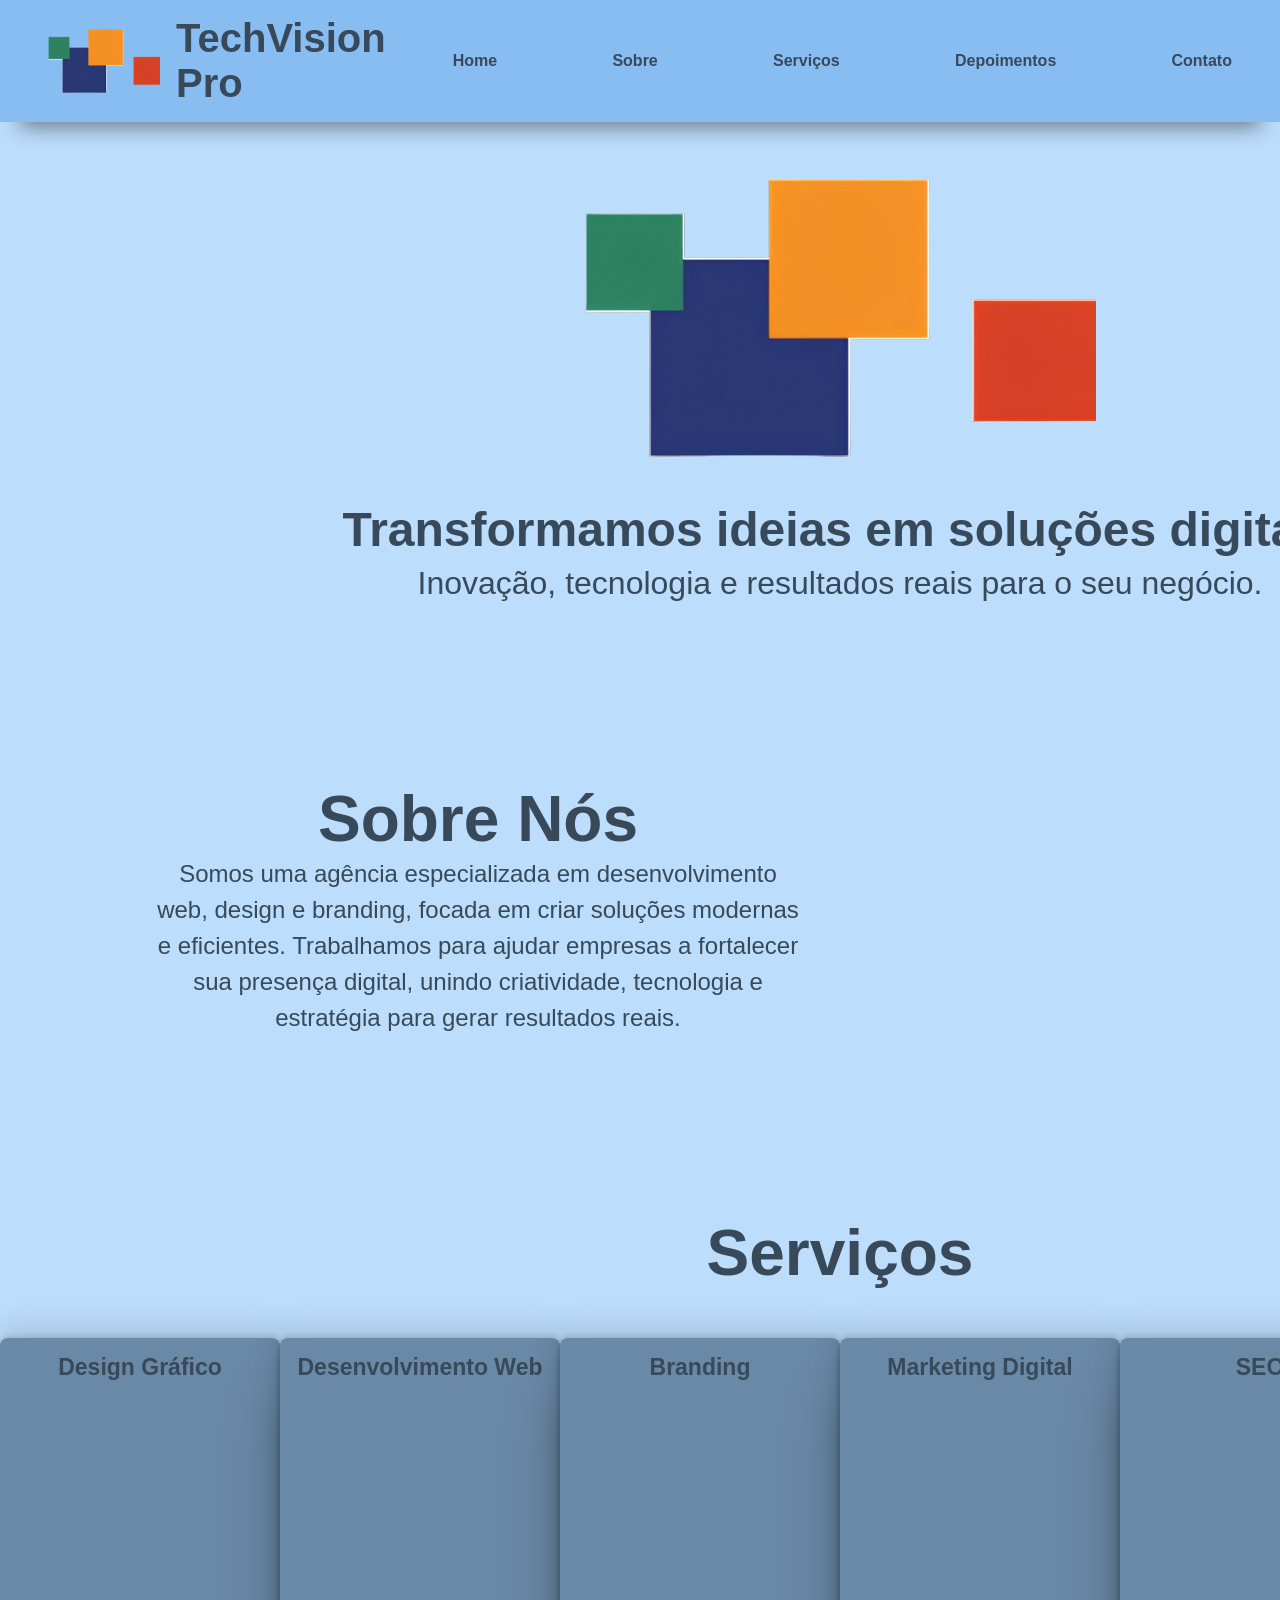
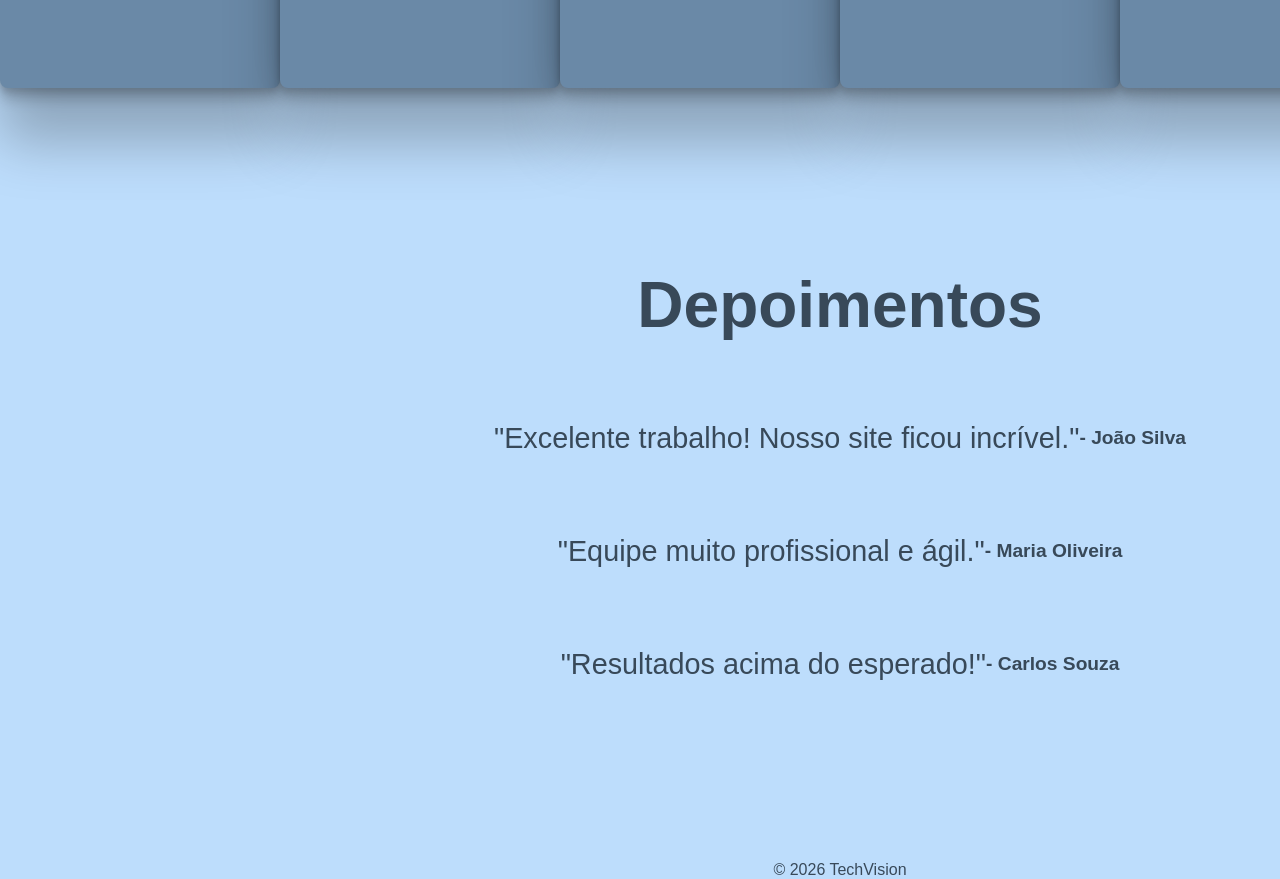
==== html/index.html @ bb37f5b9 "TechVision Pro" ====
<!DOCTYPE html>
<html lang="pt-BR">
<head>
    <meta charset="UTF-8">
    <meta name="viewport" content="width=device-width, initial-scale=1.0">
    <title>Agência TechVision</title>
    <link rel="stylesheet" href="../css/style.css">
</head>
<body>

    <!-- HEADER -->
    <header class="container-header">
        <div class="logo-menu">
            <img src="../imagens\image.png" alt="Logo" class="logo-img">
            <h1 class="logo-text">TechVision Pro</h1>
        </div>

        <nav class="container-menu">
            <ul class="container-item-menu">
                <li class="item-list-menu"><a href="#home" class="item-menu-link">Home</a></li>
                <li class="item-list-menu"><a href="#sobre" class="item-menu-link">Sobre</a></li>
                <li class="item-list-menu"><a href="#servicos" class="item-menu-link">Serviços</a></li>
                <li class="item-list-menu"><a href="#depoimentos" class="item-menu-link">Depoimentos</a></li>
                <li class="item-list-menu"><a href="contato.html" class="item-menu-link">Contato</a></li>
            </ul>
        </nav>
    </header>

    <!-- HOME -->
    <section class="secao-banner">
        <div class="container-banner">
            <img 
                src="../imagens\image.png"
                srcset="../imagens\image.png 600w, ../imagens\image.png 1000w, ../imagens\image.png 1600w"
                sizes="100vw"
                alt="Banner da agência"></img>
            <div class="banner-text">
                <h1>Transformamos ideias em soluções digitais</h1>
                <p>Inovação, tecnologia e resultados reais para o seu negócio.</p>
            </div>
        </div>
    </section>

    <!-- SOBRE -->
    <section id="sobre" class="secao-sobre">
        <div class="container-sobre">
            <h2 class="sobre-text">Sobre Nós</h2>
            <p class="sobre-p">
                Somos uma agência especializada em desenvolvimento web, design e branding, focada em criar soluções modernas e eficientes. Trabalhamos para ajudar empresas a fortalecer sua presença digital, unindo criatividade, tecnologia e estratégia para gerar resultados reais.    
            </p>
        </div>
    </section>

    <!-- SERVIÇOS -->
    <section id="servicos" class="secao-servicos">

        <div class="container-servicos">
            <h2 class="text-servicos">Serviços</h2>
            <div class="card-servicos">
                <h2 class="text-card">Design Gráfico</h2>
                <h2 class="text-card">Desenvolvimento Web</h2>
                <h2 class="text-card">Branding</h2>
                <h2 class="text-card">Marketing Digital</h2>
                <h2 class="text-card">SEO</h2>
                <h2 class="text-card">Consultoria</h2>
            </div>
        </div>

    </section>

    <!-- DEPOIMENTOS -->
    <section id="depoimentos" class="secao-depoimentos">
        <div class="container-depoimentos">
            <h2 class="text-depoimentos">Depoimentos</h2>
                <div class="item-depoimentos">
                    <p class="item-depoimentos-p">"Excelente trabalho! Nosso site ficou incrível."</p>
                    <strong class="strong-depoimentos">- João Silva</strong>
                </div>

                <div class="item-depoimentos">
                    <p class="item-depoimentos-p">"Equipe muito profissional e ágil."</p>
                    <strong class="strong-depoimentos">- Maria Oliveira</strong>
                </div>

                <div class="item-depoimentos">
                    <p class="item-depoimentos-p">"Resultados acima do esperado!"</p>
                    <strong class="strong-depoimentos">- Carlos Souza</strong>
                </div>
        </div>
    </section>

    <!-- FOOTER -->
    <footer class="secao-footer">
        <p>© 2026 TechVision</p>
    </footer>

</body>
</html>
---- css/style.css ----
* {
    margin: 0;
    padding: 0;
    box-sizing: border-box;
}

body {
    font-family: Arial;
    display: grid;
    grid-template-areas: 
    "header"
    "banner"
    "sobre"
    "servicos"
    "depoimentos"
    "footer";
    grid-template-columns: 1fr;
    grid-template-rows: auto;
    min-height: 100vh;
    gap: 20vh;
    background-color: #BDDDFC;
}

:root {
    --cor-principal: #384959;
}
/*Header*/
.container-header {
    grid-area: header;
    position: fixed;
    top: 0;
    left: 0;
    width: 100%;
    display: flex;
    justify-content: space-around;
    align-items: center;
    padding: 1rem 3rem;
    background: white;
    z-index: 1000;
    background-color: #88BDF2;
    box-shadow: rgba(0, 0, 0, 0.45) 0px 25px 20px -20px;
    color: var(--cor-principal);
}

.logo-menu {
    display: flex;
    align-items: center;
    gap: 1rem;
}

.logo-img {
    width: 7rem;
    height: 4rem;
}

.logo-text {
    font-size: 2.5rem;
    font-weight: bold;
}

.container-menu {
    width: 50em;
}
.container-item-menu {
    display: flex;
    justify-content: space-between;
}

.item-list-menu {
    list-style: none;
}

.item-menu-link {
    display: inline-block;
    position: relative;
    text-decoration: none;
    font-weight: 600;
    color: var(--cor-principal);
    transition: 0.2s ease-in-out, color 0.2s ease;
}

.item-menu-link::after {
    content: "";
    position: absolute;
    left: 0;
    bottom: -4px;
    width: 0%;
    height: 2px;
    background: blue;
    transition: width 0.3s ease;
}

.item-menu-link:hover {
    color: blue;
}

.item-menu-link:hover::after {
    width: 100%;
}
/*fim do header*/

/*Banner*/
.secao-banner {
    grid-area: banner;
    color: var(--cor-principal);
}

.container-banner {
    display: flex;
    justify-content: center;
    align-items: center;
    flex-direction: column;
    gap: 5vh;
}

img {
    width: 40vw;
}

.banner-text {
    font-size: 2rem;
    display: flex;
    justify-content: center;
    align-items: center;
    flex-direction: column;
    gap: 0.5rem;
}

/*Fim do Banner*/

/*Sobre*/
.secao-sobre {
    grid-area: sobre;
    color: var(--cor-principal);
}

.container-sobre {
    display: flex;
    flex-direction: column;
    align-items: start;
    width: 700px;
    margin-left: 10vw;
}

.sobre-text {
    font-size: 4rem;
    align-self: center;
}

.sobre-p {
    align-self: center;
    font-size: 1.5rem;
    max-width: 650px;
    text-align: center;
    line-height: 1.5;
}

/*Final Sobre*/

/*Servicos*/
.secao-servicos {
    grid-area: servicos;
    color: var(--cor-principal);
}

.container-servicos {
    display: flex;
    justify-content: center;
    align-items: center;
    flex-direction: column;
    gap: 3rem;
}

.card-servicos {
    width: 100%;
    display: flex;
    justify-content: space-around;
}

.text-servicos {
    font-size: 4rem;
}

.text-card {
    display: flex;
    justify-content: center;
    padding: 1rem;
    background-color: #6A89A7;
    border-radius: 8px;
    width: 280px;
    height: 350px;
    font-size: 23px;
    box-shadow: rgba(0, 0, 0, 0.25) 0px 54px 55px, rgba(0, 0, 0, 0.12) 0px -12px 30px, rgba(0, 0, 0, 0.12) 0px 4px 6px, rgba(0, 0, 0, 0.17) 0px 12px 13px, rgba(0, 0, 0, 0.09) 0px -3px 5px;
}

/*Fim Servicos*/

/*Depoimentos*/
.secao-depoimentos {
    grid-area: depoimentos;
    color: var(--cor-principal);
}

.container-depoimentos {
    display: flex;
    justify-content: center;
    align-items: center;
    flex-direction: column;
    gap: 5rem;
}

.text-depoimentos {
    font-size: 4rem;
}

.item-depoimentos {
    display: flex;
    justify-content: space-between;
    align-items: center;
}

.item-depoimentos-p {
    font-size: 1.8rem;
}

.strong-depoimentos {
    font-size: 1.2rem;
}

/*Fim Depoimentos*/
.secao-footer {
    grid-area: footer;
    color: var(--cor-principal);
    display: flex;
    justify-content: center;
    align-items: center;
}
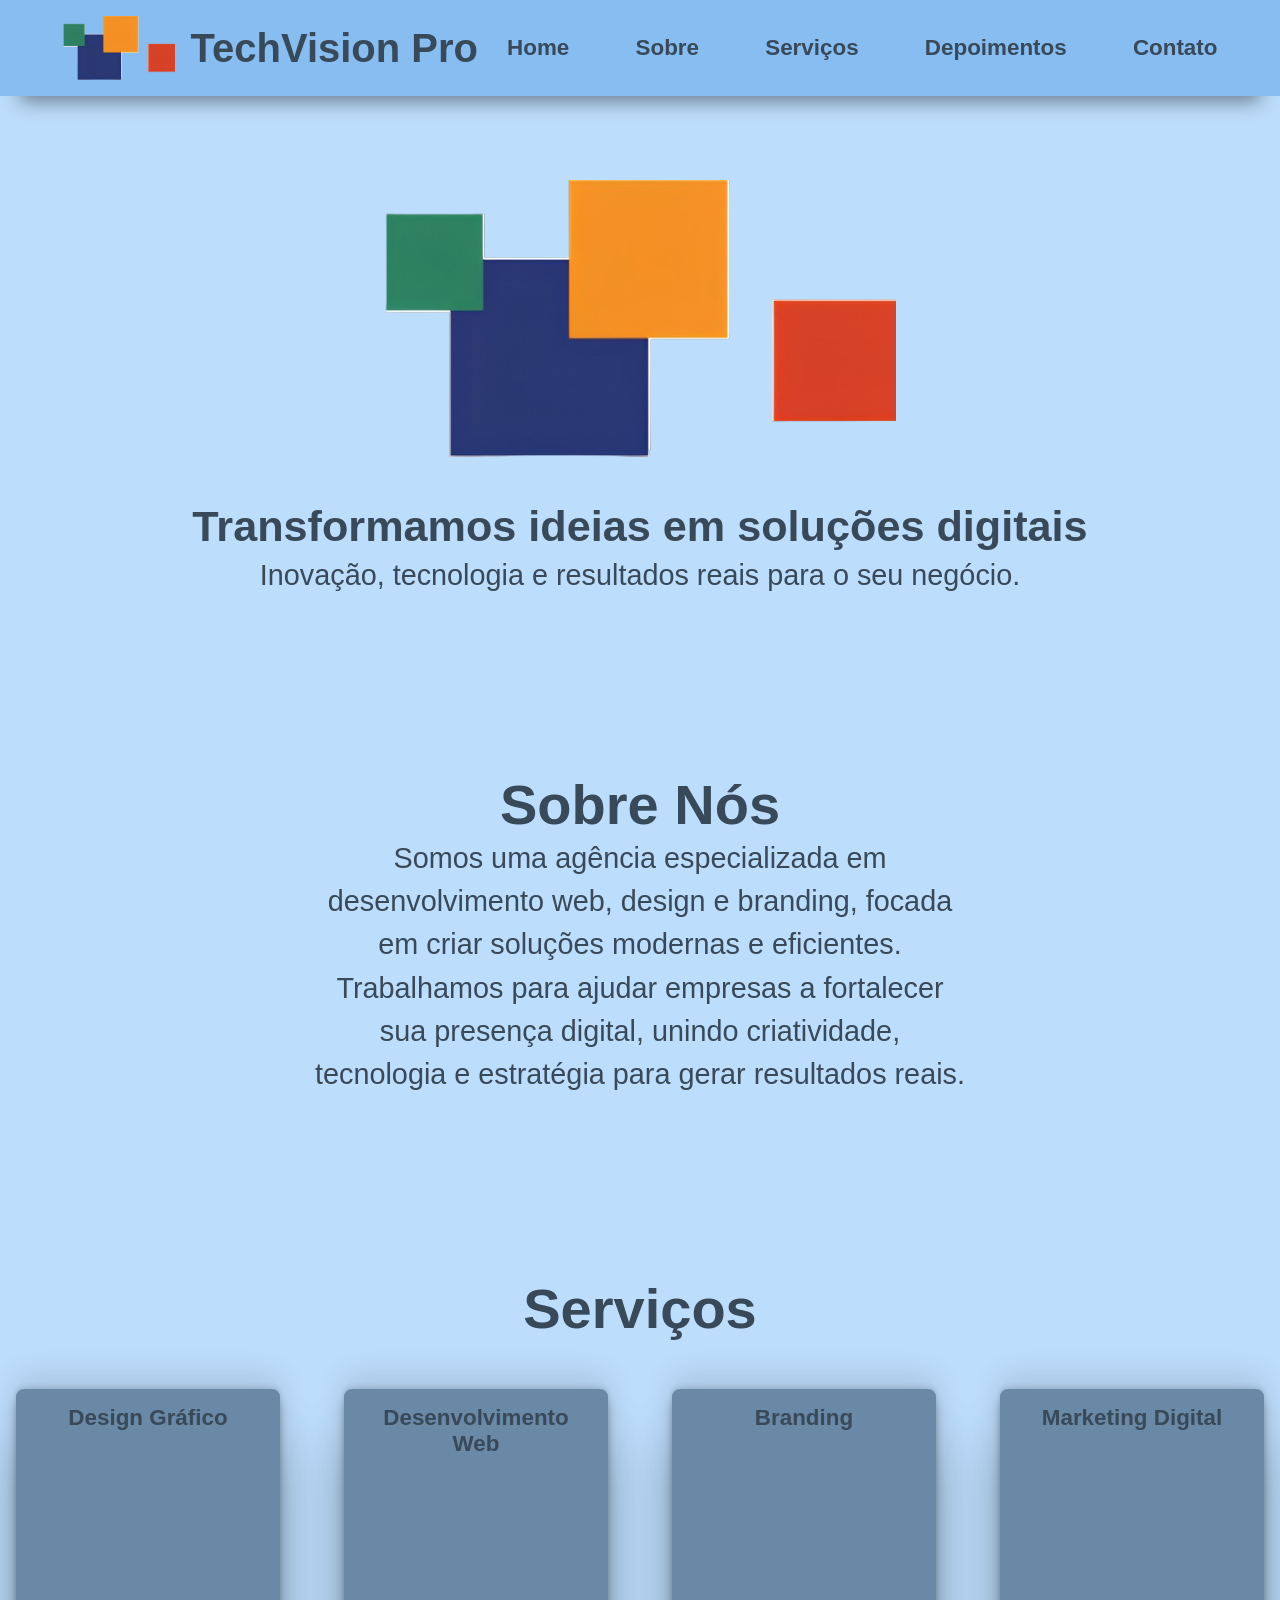
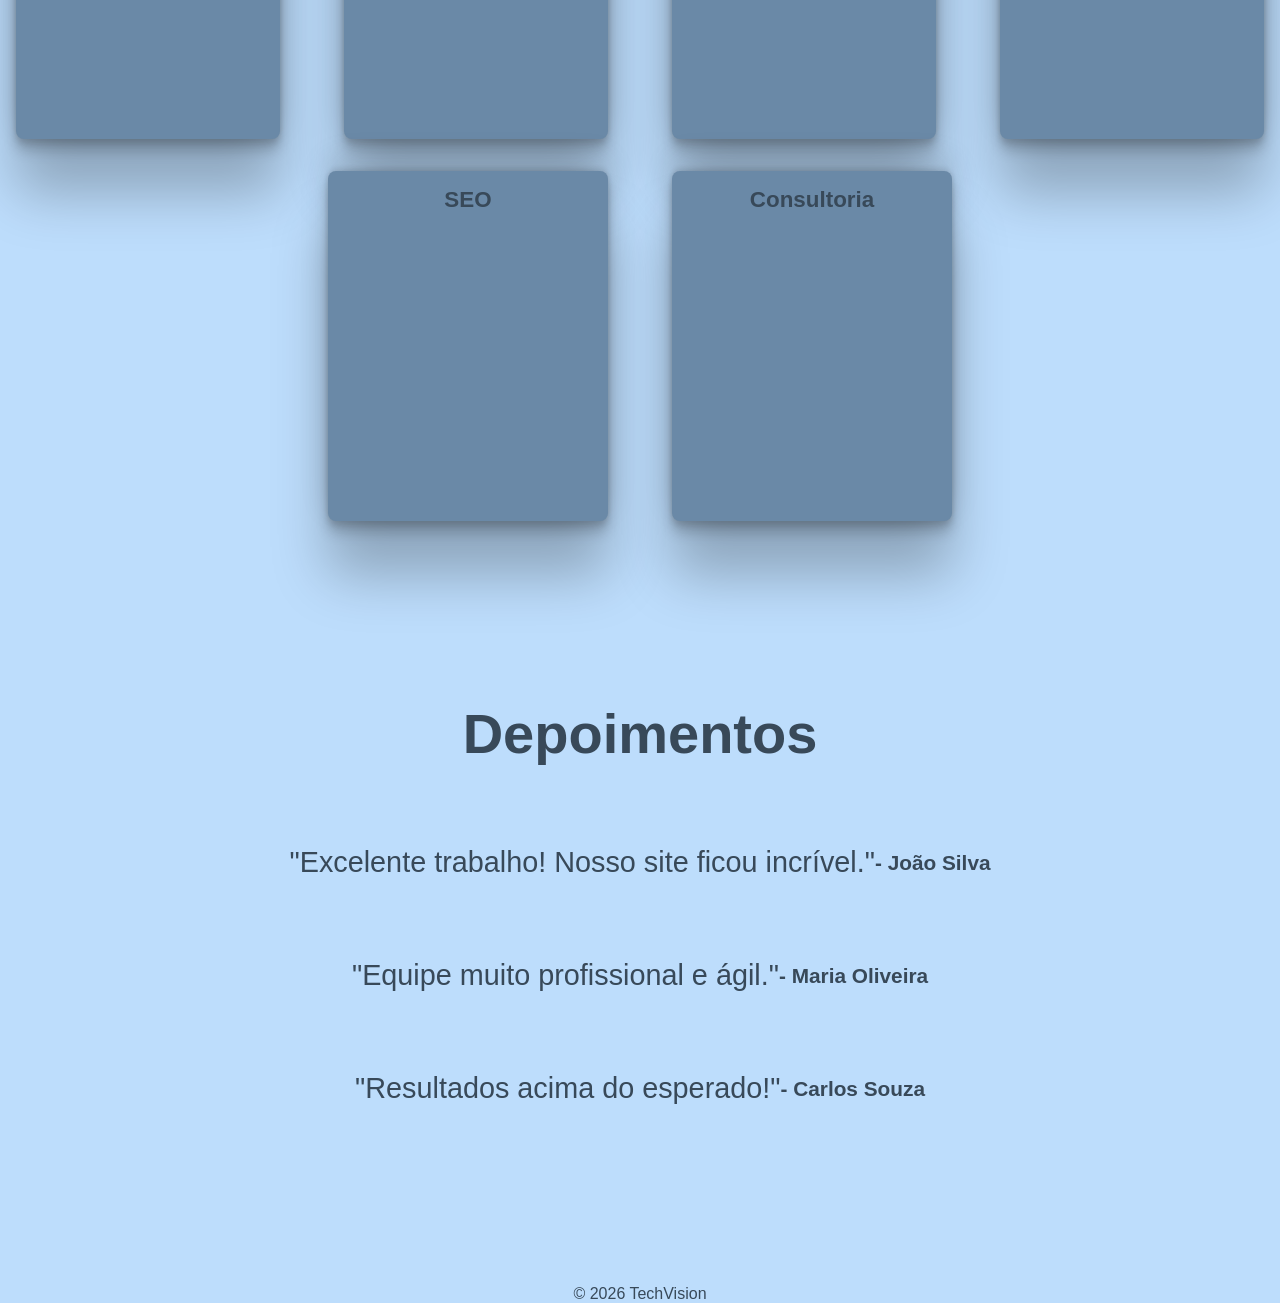
==== commit b2c44ea9: "Feature/MediaQueries" ====
--- a/html/index.html
+++ b/html/index.html
@@ -28,7 +28,7 @@
 
     <!-- HOME -->
     <section class="secao-banner">
-        <div class="container-banner">
+        <div class="container container-banner">
             <img 
                 src="../imagens\image.png"
                 srcset="../imagens\image.png 600w, ../imagens\image.png 1000w, ../imagens\image.png 1600w"
@@ -43,7 +43,7 @@
 
     <!-- SOBRE -->
     <section id="sobre" class="secao-sobre">
-        <div class="container-sobre">
+        <div class="container container-sobre">
             <h2 class="sobre-text">Sobre Nós</h2>
             <p class="sobre-p">
                 Somos uma agência especializada em desenvolvimento web, design e branding, focada em criar soluções modernas e eficientes. Trabalhamos para ajudar empresas a fortalecer sua presença digital, unindo criatividade, tecnologia e estratégia para gerar resultados reais.    
@@ -54,7 +54,7 @@
     <!-- SERVIÇOS -->
     <section id="servicos" class="secao-servicos">
 
-        <div class="container-servicos">
+        <div class="container container-servicos">
             <h2 class="text-servicos">Serviços</h2>
             <div class="card-servicos">
                 <h2 class="text-card">Design Gráfico</h2>
@@ -70,7 +70,7 @@
 
     <!-- DEPOIMENTOS -->
     <section id="depoimentos" class="secao-depoimentos">
-        <div class="container-depoimentos">
+        <div class="container container-depoimentos">
             <h2 class="text-depoimentos">Depoimentos</h2>
                 <div class="item-depoimentos">
                     <p class="item-depoimentos-p">"Excelente trabalho! Nosso site ficou incrível."</p>
--- a/css/style.css
+++ b/css/style.css
@@ -24,15 +24,33 @@
 :root {
     --cor-principal: #384959;
 }
-/*Header*/
-.container-header {
+
+/*Celulares*/
+@media (max-width: 768px){
+    .container {
+        width: 100%;
+        max-width: 85rem;
+        margin: 0 auto;
+    }
+    
+    section {
+        display: flex;
+        justify-content: center;
+    }
+
+    body{
+        overflow-x: hidden;
+    }
+
+    .container-header {
     grid-area: header;
     position: fixed;
     top: 0;
     left: 0;
     width: 100%;
     display: flex;
-    justify-content: space-around;
+    justify-content: center;
+    flex-direction: column;
     align-items: center;
     padding: 1rem 3rem;
     background: white;
@@ -42,24 +60,20 @@
     color: var(--cor-principal);
 }
 
-.logo-menu {
-    display: flex;
-    align-items: center;
-    gap: 1rem;
-}
-
 .logo-img {
-    width: 7rem;
-    height: 4rem;
+    display: none;
 }
 
 .logo-text {
-    font-size: 2.5rem;
+    font-size: 1.5rem;
     font-weight: bold;
+    text-align: center;
+    padding: 1rem;
 }
 
 .container-menu {
-    width: 50em;
+    width: 100%;
+    width: 340px;
 }
 .container-item-menu {
     display: flex;
@@ -74,6 +88,7 @@
     display: inline-block;
     position: relative;
     text-decoration: none;
+    font-size: 0.9rem;
     font-weight: 600;
     color: var(--cor-principal);
     transition: 0.2s ease-in-out, color 0.2s ease;
@@ -118,10 +133,12 @@
 }
 
 .banner-text {
-    font-size: 2rem;
-    display: flex;
-    justify-content: center;
-    align-items: center;
+    font-size: 1.1rem;
+    max-width: 70ch;
+    display: flex;
+    justify-content: center;
+    align-items: center;
+    text-align: center;
     flex-direction: column;
     gap: 0.5rem;
 }
@@ -137,6 +154,473 @@
 .container-sobre {
     display: flex;
     flex-direction: column;
+    align-items: center;
+    max-width: 700px;
+    width: 100%;
+}
+
+.sobre-text {
+    font-size: 2.2rem;
+    align-self: center;
+}
+
+.sobre-p {
+    align-self: center;
+    font-size: 1.2rem;
+    max-width: 650px;
+    text-align: center;
+    line-height: 1.5;
+}
+
+/*Final Sobre*/
+
+/*Servicos*/
+.secao-servicos {
+    grid-area: servicos;
+    color: var(--cor-principal);
+}
+
+.container-servicos {
+    display: flex;
+    justify-content: center;
+    align-items: center;
+    flex-direction: column;
+    gap: 3rem;
+}
+
+.card-servicos {
+    width: 100%;
+    display: flex;
+    justify-content: center;
+    flex-wrap: wrap;
+    gap: 2rem;
+}
+
+.text-servicos {
+    font-size: 2.2rem;
+}
+
+.text-card {
+    display: flex;
+    flex: 1 1 250px;
+    justify-content: center;
+    text-align: center;
+    padding: 1rem;
+    background-color: #6A89A7;
+    margin: 0 1rem;
+    border-radius: 8px;
+    width: 100%;
+    max-width: 280px;
+    height: 350px;
+    font-size: 1.3rem;
+    box-shadow: rgba(0, 0, 0, 0.25) 0px 54px 55px, rgba(0, 0, 0, 0.12) 0px -12px 30px, rgba(0, 0, 0, 0.12) 0px 4px 6px, rgba(0, 0, 0, 0.17) 0px 12px 13px, rgba(0, 0, 0, 0.09) 0px -3px 5px;
+}
+
+/*Fim Servicos*/
+
+/*Depoimentos*/
+.secao-depoimentos {
+    grid-area: depoimentos;
+    color: var(--cor-principal);
+}
+
+.container-depoimentos {
+    display: flex;
+    flex-direction: column;
+    justify-content: center;
+    align-items: center;
+    text-align: center;
+    flex-direction: column;
+    gap: 5rem;
+}
+
+.text-depoimentos {
+    font-size: 2.2rem;
+}
+
+.item-depoimentos {
+    display: flex;
+    justify-content: center;
+    align-items: center;
+    flex-direction: column;
+}
+
+.item-depoimentos-p {
+    font-size: 1.2rem;
+}
+
+.strong-depoimentos {
+    font-size: 1rem;
+}
+
+/*Fim Depoimentos*/
+.secao-footer {
+    grid-area: footer;
+    color: var(--cor-principal);
+    display: flex;
+    justify-content: center;
+    align-items: center;
+}
+}
+
+/*NoteBook, tablets grandes*/
+@media (min-width: 769px) and (max-width: 1919px){
+    .container {
+        width: 100%;
+        max-width: 85rem;
+        margin: 0 auto;
+    }
+    
+    section {
+        display: flex;
+        justify-content: center;
+    }
+
+    body{
+        overflow-x: hidden;
+    }
+
+    .container-header {
+    grid-area: header;
+    position: fixed;
+    top: 0;
+    left: 0;
+    width: 100%;
+    display: flex;
+    justify-content: space-around;
+    align-items: center;
+    padding: 1rem 3rem;
+    background: white;
+    z-index: 1000;
+    background-color: #88BDF2;
+    box-shadow: rgba(0, 0, 0, 0.45) 0px 25px 20px -20px;
+    color: var(--cor-principal);
+}
+
+.logo-menu {
+    display: flex;
+    align-items: center;
+    gap: 1rem;
+}
+
+.logo-img {
+    width: 7rem;
+    height: 4rem;
+}
+
+.logo-text {
+    font-size: 2.5rem;
+    font-weight: bold;
+    text-align: center;
+}
+
+.container-menu {
+    max-width: 100%;
+    width: 60%;
+}
+.container-item-menu {
+    display: flex;
+    justify-content: space-between;
+}
+
+.item-list-menu {
+    list-style: none;
+}
+
+.item-menu-link {
+    display: inline-block;
+    position: relative;
+    text-decoration: none;
+    font-weight: 600;
+    font-size: 1.4rem;
+    color: var(--cor-principal);
+    transition: 0.2s ease-in-out, color 0.2s ease;
+}
+
+.item-menu-link::after {
+    content: "";
+    position: absolute;
+    left: 0;
+    bottom: -4px;
+    width: 0%;
+    height: 2px;
+    background: blue;
+    transition: width 0.3s ease;
+}
+
+.item-menu-link:hover {
+    color: blue;
+}
+
+.item-menu-link:hover::after {
+    width: 100%;
+}
+/*fim do header*/
+
+/*Banner*/
+.secao-banner {
+    grid-area: banner;
+    color: var(--cor-principal);
+}
+
+.container-banner {
+    display: flex;
+    justify-content: center;
+    align-items: center;
+    flex-direction: column;
+    gap: 5vh;
+}
+
+img {
+    width: 40vw;
+}
+
+.banner-text {
+    font-size: 1.8rem;
+    max-width: 70ch;
+    display: flex;
+    justify-content: center;
+    align-items: center;
+    text-align: center;
+    flex-direction: column;
+    gap: 0.5rem;
+}
+
+/*Fim do Banner*/
+
+/*Sobre*/
+.secao-sobre {
+    grid-area: sobre;
+    color: var(--cor-principal);
+}
+
+.container-sobre {
+    display: flex;
+    flex-direction: column;
+    align-items: center;
+    max-width: 700px;
+    width: 100%;
+}
+
+.sobre-text {
+    font-size: 3.5rem;
+    align-self: center;
+}
+
+.sobre-p {
+    align-self: center;
+    font-size: 1.8rem;
+    max-width: 650px;
+    text-align: center;
+    line-height: 1.5;
+}
+
+/*Final Sobre*/
+
+/*Servicos*/
+.secao-servicos {
+    grid-area: servicos;
+    color: var(--cor-principal);
+}
+
+.container-servicos {
+    display: flex;
+    justify-content: center;
+    align-items: center;
+    flex-direction: column;
+    gap: 3rem;
+}
+
+.card-servicos {
+    width: 100%;
+    display: flex;
+    justify-content: center;
+    flex-wrap: wrap;
+    gap: 2rem;
+}
+
+.text-servicos {
+    font-size: 3.5rem;
+}
+
+.text-card {
+    display: flex;
+    flex: 1 1 250px;
+    justify-content: center;
+    text-align: center;
+    padding: 1rem;
+    background-color: #6A89A7;
+    margin: 0 1rem;
+    border-radius: 8px;
+    width: 100%;
+    max-width: 280px;
+    height: 350px;
+    font-size: 1.4rem;
+    box-shadow: rgba(0, 0, 0, 0.25) 0px 54px 55px, rgba(0, 0, 0, 0.12) 0px -12px 30px, rgba(0, 0, 0, 0.12) 0px 4px 6px, rgba(0, 0, 0, 0.17) 0px 12px 13px, rgba(0, 0, 0, 0.09) 0px -3px 5px;
+}
+
+/*Fim Servicos*/
+
+/*Depoimentos*/
+.secao-depoimentos {
+    grid-area: depoimentos;
+    color: var(--cor-principal);
+}
+
+.container-depoimentos {
+    display: flex;
+    justify-content: center;
+    align-items: center;
+    flex-direction: column;
+    gap: 5rem;
+}
+
+.text-depoimentos {
+    font-size: 3.5rem;
+}
+
+.item-depoimentos {
+    display: flex;
+    justify-content: space-between;
+    align-items: center;
+}
+
+.item-depoimentos-p {
+    font-size: 1.8rem;
+}
+
+.strong-depoimentos {
+    font-size: 1.3rem;
+}
+
+/*Fim Depoimentos*/
+.secao-footer {
+    grid-area: footer;
+    color: var(--cor-principal);
+    display: flex;
+    justify-content: center;
+    align-items: center;
+}
+}
+
+/*Monitores*/
+@media (min-width: 1920px){
+/*Header*/
+.container-header {
+    grid-area: header;
+    position: fixed;
+    top: 0;
+    left: 0;
+    width: 100%;
+    display: flex;
+    justify-content: space-around;
+    align-items: center;
+    padding: 1rem 3rem;
+    background: white;
+    z-index: 1000;
+    background-color: #88BDF2;
+    box-shadow: rgba(0, 0, 0, 0.45) 0px 25px 20px -20px;
+    color: var(--cor-principal);
+}
+
+.logo-menu {
+    display: flex;
+    align-items: center;
+    gap: 1rem;
+}
+
+.logo-img {
+    width: 7rem;
+    height: 4rem;
+}
+
+.logo-text {
+    font-size: 2.5rem;
+    font-weight: bold;
+}
+
+.container-menu {
+    max-width: 100%;
+    width: 60%;
+}
+.container-item-menu {
+    display: flex;
+    justify-content: space-between;
+}
+
+.item-list-menu {
+    list-style: none;
+}
+
+.item-menu-link {
+    display: inline-block;
+    position: relative;
+    text-decoration: none;
+    font-weight: 600;
+    font-size: 1.4rem;
+    color: var(--cor-principal);
+    transition: 0.2s ease-in-out, color 0.2s ease;
+}
+
+.item-menu-link::after {
+    content: "";
+    position: absolute;
+    left: 0;
+    bottom: -4px;
+    width: 0%;
+    height: 2px;
+    background: blue;
+    transition: width 0.3s ease;
+}
+
+.item-menu-link:hover {
+    color: blue;
+}
+
+.item-menu-link:hover::after {
+    width: 100%;
+}
+/*fim do header*/
+
+/*Banner*/
+.secao-banner {
+    grid-area: banner;
+    color: var(--cor-principal);
+}
+
+.container-banner {
+    display: flex;
+    justify-content: center;
+    align-items: center;
+    flex-direction: column;
+    gap: 5vh;
+}
+
+img {
+    width: 40vw;
+}
+
+.banner-text {
+    font-size: 2rem;
+    display: flex;
+    justify-content: center;
+    align-items: center;
+    text-align: center;
+    flex-direction: column;
+    gap: 0.5rem;
+}
+
+/*Fim do Banner*/
+
+/*Sobre*/
+.secao-sobre {
+    grid-area: sobre;
+    color: var(--cor-principal);
+}
+
+.container-sobre {
+    display: flex;
+    flex-direction: column;
     align-items: start;
     width: 700px;
     margin-left: 10vw;
@@ -149,7 +633,7 @@
 
 .sobre-p {
     align-self: center;
-    font-size: 1.5rem;
+    font-size: 1.8rem;
     max-width: 650px;
     text-align: center;
     line-height: 1.5;
@@ -235,4 +719,4 @@
     justify-content: center;
     align-items: center;
 }
-
+}
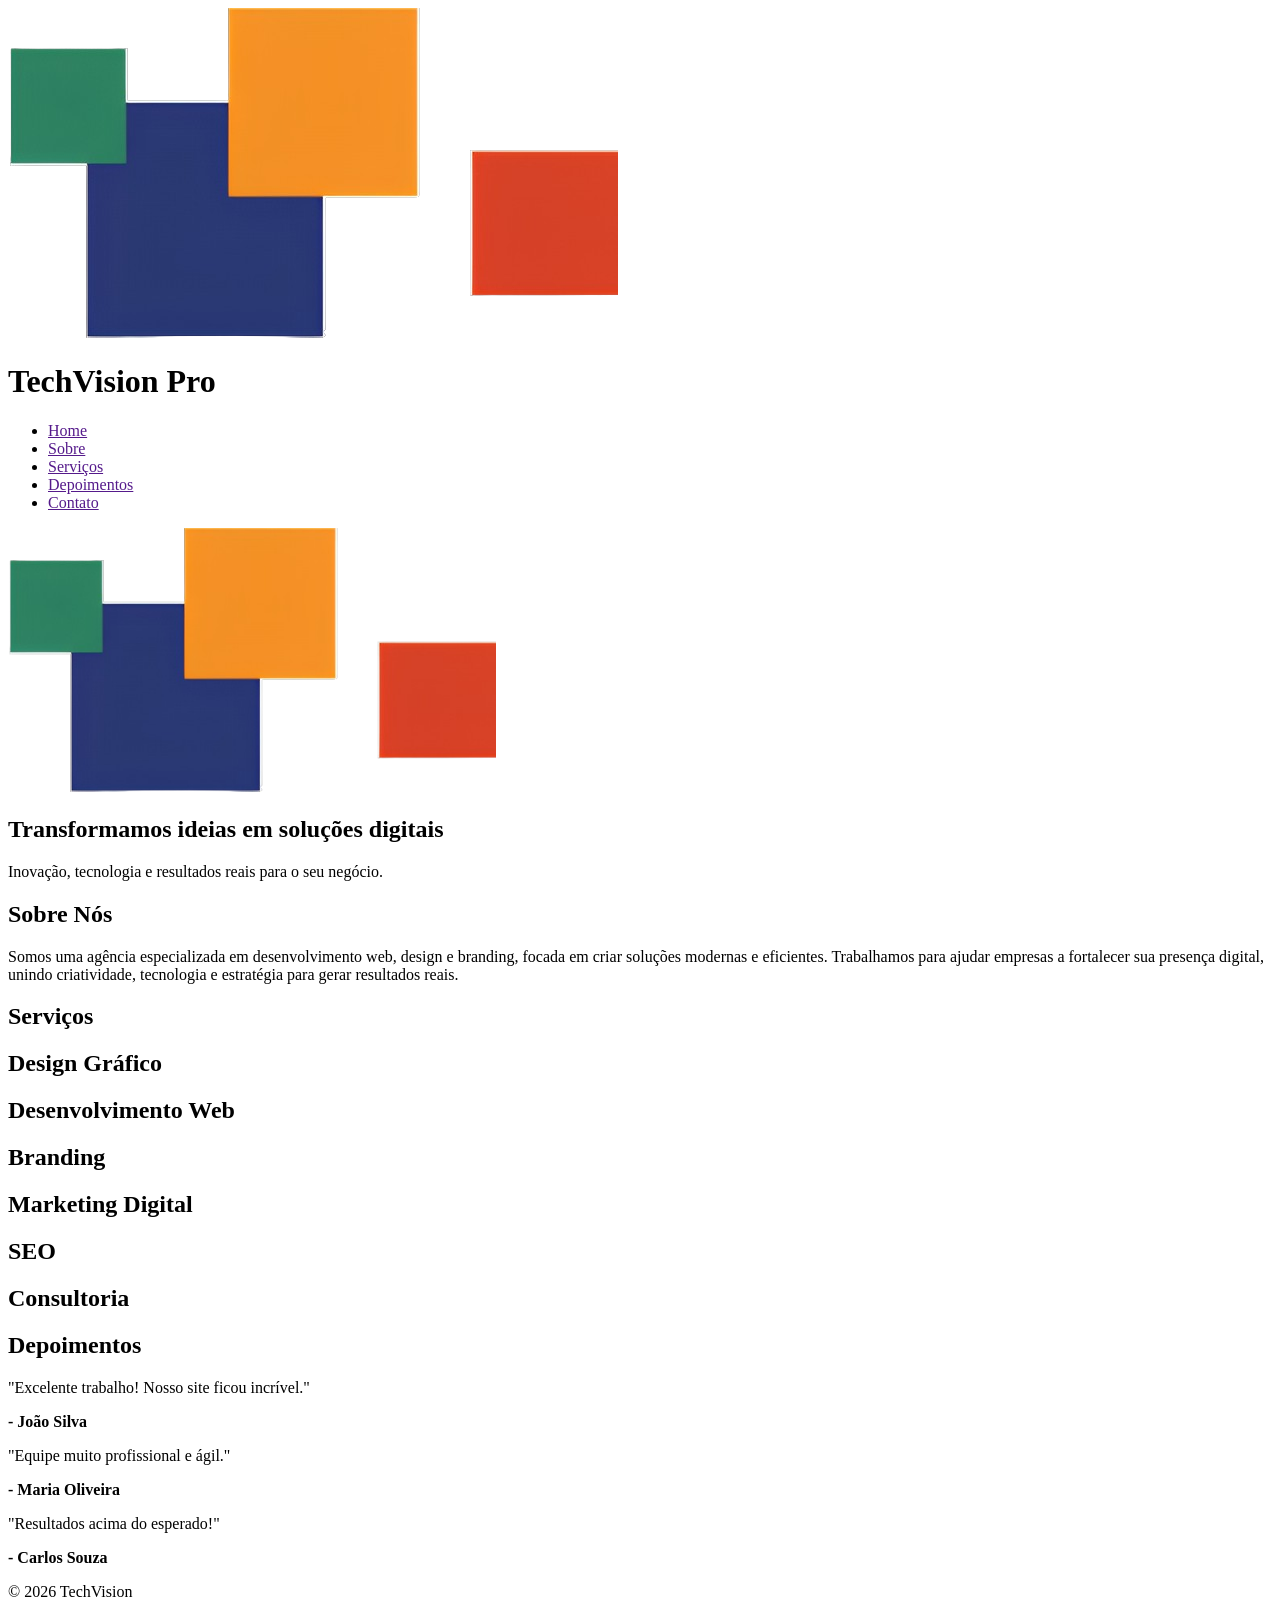
==== commit a0e1b8d7: "Feature Scss" ====
--- a/html/index.html
+++ b/html/index.html
@@ -1,56 +1,50 @@
 <!DOCTYPE html>
 <html lang="pt-BR">
+
 <head>
     <meta charset="UTF-8">
     <meta name="viewport" content="width=device-width, initial-scale=1.0">
     <title>Agência TechVision</title>
-    <link rel="stylesheet" href="../css/style.css">
+    <link rel="stylesheet" href="../css/styles.css">
 </head>
-<body>
 
+<body> 
     <!-- HEADER -->
     <header class="container-header">
-        <div class="logo-menu">
-            <img src="../imagens\image.png" alt="Logo" class="logo-img">
+        <div class="logo-menu"> <img src="../imagens\image.png" alt="Logo" class="logo-img">
             <h1 class="logo-text">TechVision Pro</h1>
         </div>
 
         <nav class="container-menu">
             <ul class="container-item-menu">
-                <li class="item-list-menu"><a href="#home" class="item-menu-link">Home</a></li>
-                <li class="item-list-menu"><a href="#sobre" class="item-menu-link">Sobre</a></li>
-                <li class="item-list-menu"><a href="#servicos" class="item-menu-link">Serviços</a></li>
-                <li class="item-list-menu"><a href="#depoimentos" class="item-menu-link">Depoimentos</a></li>
-                <li class="item-list-menu"><a href="contato.html" class="item-menu-link">Contato</a></li>
+                <li class="item-list-menu"><a href="" class="item-menu-link">Home</a></li>
+                <li class="item-list-menu"><a href="" class="item-menu-link">Sobre</a></li>
+                <li class="item-list-menu"><a href="" class="item-menu-link">Serviços</a></li>
+                <li class="item-list-menu"><a href="" class="item-menu-link">Depoimentos</a></li>
+                <li class="item-list-menu"><a href="" class="item-menu-link">Contato</a></li>
             </ul>
         </nav>
-    </header>
-
+    </header> 
     <!-- HOME -->
     <section class="secao-banner">
-        <div class="container container-banner">
-            <img 
-                src="../imagens\image.png"
-                srcset="../imagens\image.png 600w, ../imagens\image.png 1000w, ../imagens\image.png 1600w"
-                sizes="100vw"
+        <div class="container container-banner"> <img src="../imagens\image.png"
+                srcset="../imagens\image.png 600w, ../imagens\image.png 1000w, ../imagens\image.png 1600w" sizes="100vw"
                 alt="Banner da agência"></img>
             <div class="banner-text">
                 <h1>Transformamos ideias em soluções digitais</h1>
                 <p>Inovação, tecnologia e resultados reais para o seu negócio.</p>
             </div>
         </div>
-    </section>
-
+    </section> 
     <!-- SOBRE -->
     <section id="sobre" class="secao-sobre">
         <div class="container container-sobre">
             <h2 class="sobre-text">Sobre Nós</h2>
-            <p class="sobre-p">
-                Somos uma agência especializada em desenvolvimento web, design e branding, focada em criar soluções modernas e eficientes. Trabalhamos para ajudar empresas a fortalecer sua presença digital, unindo criatividade, tecnologia e estratégia para gerar resultados reais.    
-            </p>
+            <p class="sobre-p"> Somos uma agência especializada em desenvolvimento web, design e branding, focada em
+                criar soluções modernas e eficientes. Trabalhamos para ajudar empresas a fortalecer sua presença
+                digital, unindo criatividade, tecnologia e estratégia para gerar resultados reais. </p>
         </div>
-    </section>
-
+    </section> 
     <!-- SERVIÇOS -->
     <section id="servicos" class="secao-servicos">
 
@@ -65,34 +59,29 @@
                 <h2 class="text-card">Consultoria</h2>
             </div>
         </div>
-
-    </section>
-
+    </section> 
     <!-- DEPOIMENTOS -->
     <section id="depoimentos" class="secao-depoimentos">
         <div class="container container-depoimentos">
             <h2 class="text-depoimentos">Depoimentos</h2>
-                <div class="item-depoimentos">
-                    <p class="item-depoimentos-p">"Excelente trabalho! Nosso site ficou incrível."</p>
-                    <strong class="strong-depoimentos">- João Silva</strong>
-                </div>
-
-                <div class="item-depoimentos">
-                    <p class="item-depoimentos-p">"Equipe muito profissional e ágil."</p>
-                    <strong class="strong-depoimentos">- Maria Oliveira</strong>
-                </div>
-
-                <div class="item-depoimentos">
-                    <p class="item-depoimentos-p">"Resultados acima do esperado!"</p>
-                    <strong class="strong-depoimentos">- Carlos Souza</strong>
-                </div>
+            <div class="item-depoimentos">
+                <p class="item-depoimentos-p">"Excelente trabalho! Nosso site ficou incrível."</p> <strong
+                    class="strong-depoimentos">- João Silva</strong>
+            </div>
+            <div class="item-depoimentos">
+                <p class="item-depoimentos-p">"Equipe muito profissional e ágil."</p> <strong
+                    class="strong-depoimentos">- Maria Oliveira</strong>
+            </div>
+            <div class="item-depoimentos">
+                <p class="item-depoimentos-p">"Resultados acima do esperado!"</p> <strong class="strong-depoimentos">-
+                    Carlos Souza</strong>
+            </div>
         </div>
-    </section>
-
-    <!-- FOOTER -->
+    </section> <!-- FOOTER -->
     <footer class="secao-footer">
         <p>© 2026 TechVision</p>
     </footer>
 
 </body>
+
 </html>
